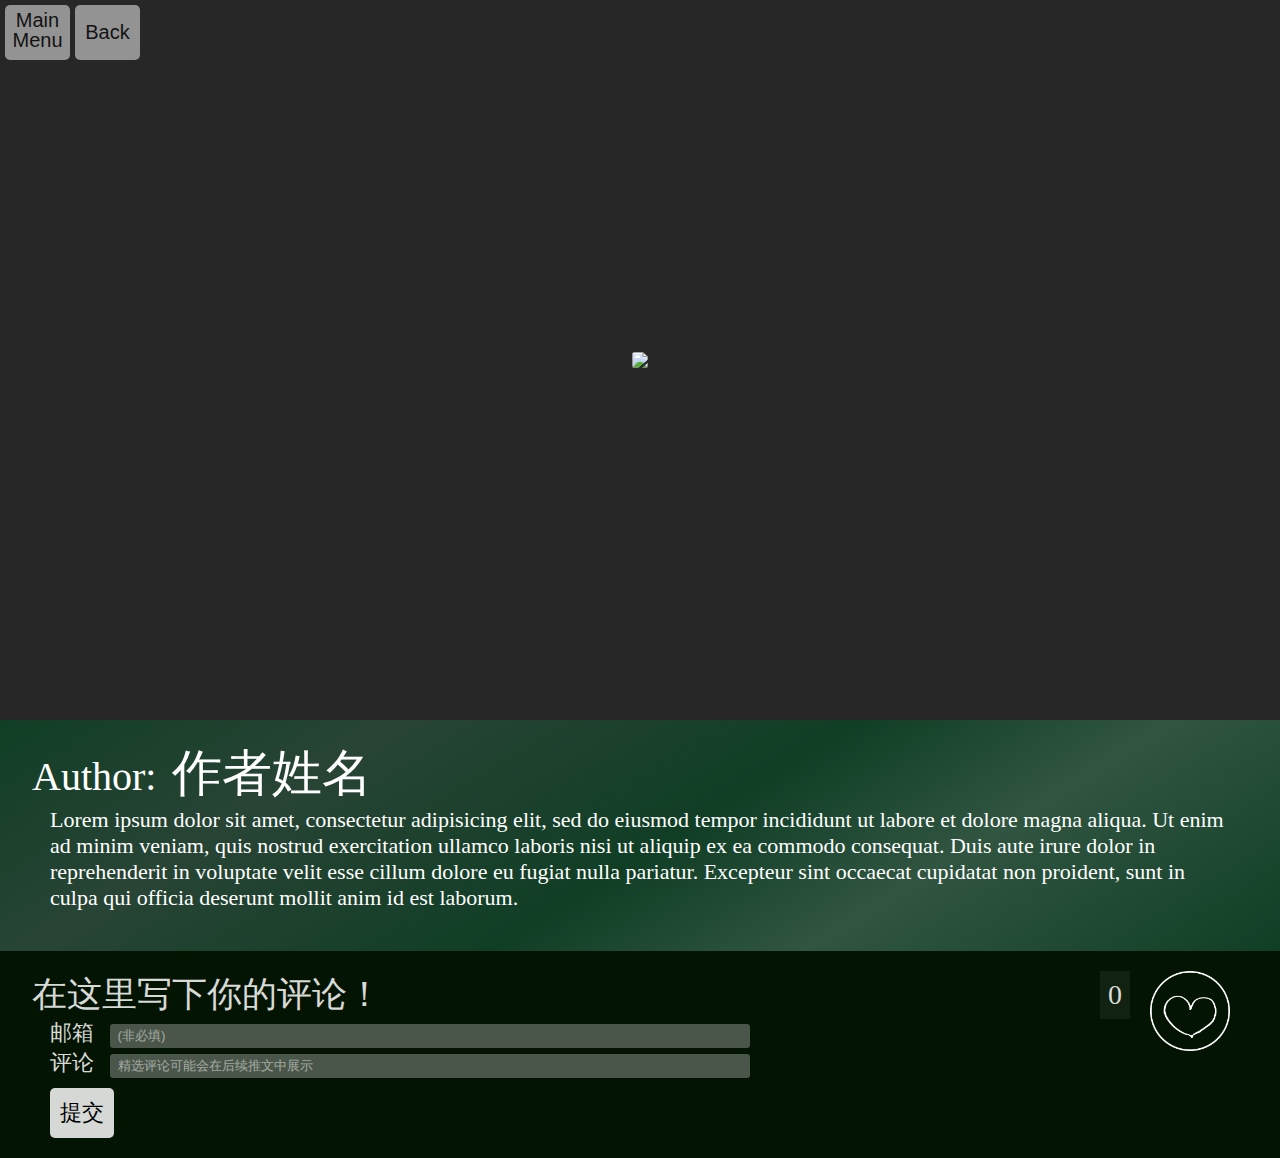
==== enlarge.html @ d38a52d0 "updates" ====
<html>
<head>
  <title> 窗-线上摄影展 OAO·Computerization </title>
  <meta http-equiv="Content-Type" content="text/html; charset=utf-8">
  <link rel="stylesheet" href="css/enlarge.css">
  <link rel="stylesheet" href="css/fonts.css">
</head>

<body>
    <div class="display">
      <div onclick="mainmenu()" class="back mainmenu"> Main Menu </div>
      <div onclick="back()" class="back"> Back </div>
      <div class="frame">
        <div class="imgCtn">
          <img
              id="bgImg" 
              class="bgImg"
              src="src/img/a/1.jpg"
          />
          <img
              id="dispImg"
              class="img"
              src="src/img/a/1.jpg"
          />
        </div>
      </div>
      <div class="Info">
        <span id="picName" class="font2"> 作者: </span>
        <span id="picAuthor" class="font1"> 作者姓名 </span><br />
        <span id="picText" class="font3">
          Lorem ipsum dolor sit amet, consectetur adipisicing elit, sed do eiusmod
          tempor incididunt ut labore et dolore magna aliqua. Ut enim ad minim
          veniam, quis nostrud exercitation ullamco laboris nisi ut aliquip ex ea
          commodo consequat. Duis aute irure dolor in reprehenderit in voluptate
          velit esse cillum dolore eu fugiat nulla pariatur. Excepteur sint
          occaecat cupidatat non proident, sunt in culpa qui officia deserunt
          mollit anim id est laborum.
        </span>
      </div>
    </div>
    <div class="interact">
        <div id="like" class="like">
          <img src="src/img/like.png" id="like-img-active" class="likeImg likeAct" style="display:none" alt="">
          <img src="src/img/unlike.png" id="like-img" class="likeImg likeDeact" style="display:block" alt="">
          <div id="num" class="likeNum">0</div>
        </div>   
        <form class="commentForm">
          <div class="commentTitle font2">在这里写下你的评论！</div>
          <p class="commentAlt font3"> 邮箱 <input type="text" placeholder="(非必填)" name="e-mail" id="e-mail" class="input"/> </p>
          <p class="commentAlt font3"> 评论 <input type="text" placeholder="精选评论可能会在后续推文中展示" id="comment" name="comment" class="input"/> </p>
        </form>
        <button onclick="addcontext()" class="submit font3">提交</button>
    </div>
</body>

<script src="js/ports.js" type="text/javascript"></script>
<script src="js/enlarge.js" type="text/javascript"></script>
<script>
  var zan = document.getElementById('like');
  var num = document.getElementById('num');
  var flag = 0;
  var isclick = true;
  dispLikes()
  zan.onclick = function() {
    if(isclick) {
      isclick = false;
      setTimeout(function(){isclick=true}, 5000)
      if (flag==0) {
          num.innerHTML++;
          document.getElementById("like-img").style.display="none";
          document.getElementById("like-img-active").style.display="block";
          document.getElementById("num").style.color="rgb(222, 95, 59)";
          flag++;
          addLikes()
      } else if (flag==1) {
          num.innerHTML--;
          document.getElementById("like-img").style.display="block";
          document.getElementById("like-img-active").style.display="none";
          document.getElementById("num").style.color="rgb(153, 154, 170)";
          flag--;
          cancelLikes()
      }
    }
    else if (isclick==false) {
      alert("点击过快！请稍后再试")
    }
  }
</script>


</html>
---- css/enlarge.css ----
* {
    margin: 0px;
    padding: 0px;
    box-sizing: border-box;
}
.imgCtn {
    position: relative;
    width: 100vw;
    height: 80vh;
    z-index: 1;
    overflow: hidden;
    background-color: rgb(39, 39, 39);
}
.bgImg {
    position: absolute;
    width: 100%;
    height: 100%;
    filter: blur(15px);
    transform: scale(1.1);
    opacity: 0.6;
    z-index: 2;
}
.img {
    display: inline-block;
    height: auto;
    max-width: 80%;
    max-height: 70%;
    z-index: 999;
    transition: all 0.1s ease;
    position: absolute;
    transform: translate(-50%,-50%);
    top: 50%;
    left: 50%;
    border-radius: 0.2vw;
}
.img:hover {
    cursor: zoom-in;
    transform: translate(-50%,-50%) scale(1.05);
    box-shadow: 0 0 50px 0 rgba(0, 0, 0, 0.411);
}
.img:active {
    position: fixed;
    max-width: 95vw;
    max-height: 95vh;
    z-index: 999;
    box-shadow: 0 0 100px 0 rgba(0, 0, 0, 0.616);
}
.Info {
    background-image: linear-gradient(148deg, 
        #103e25 0%, 
        #284435 24%, 
        #103e25 52%, 
        #305541 71%, 
        #103e25 100%);
    color: white;
    width: 100vw;

    padding: 20px 50px 40px 50px ;
    z-index: 5;
}
.font1 {
    font-family: STZhongsong;
    font-size: 50px;
    width: 20%;
    margin-right: 0px;
    margin-left: 12px;
}
.font2 {
    font-family: STFangsong;
    font-size: 40px;
    width: 80%;
    margin-left: -18px;
}
.font3 {
    font-family: STFangsong;
    font-size: 22px;
}

.interact {
    background-color: rgb(3, 20, 2);
    padding: 20px 50px;
    color: rgba(255, 255, 255, 0.842);
}
.interact .commentTitle {
    font-size: 35px;
}

.input {
    outline: none;
    border: none;
    background-color: rgba(255, 255, 255, 0.281);
    height: 24px;
    width: 50vw;
    padding-left: 8px;
    margin-left: 10px;
    border-radius: 3px;
    color: white;
}
.input:hover {
    background-color: rgba(255, 255, 255, 0.349)
}

.submit {
    outline: none;
    border: none;
    background-color: rgba(255, 255, 255, 0.836);
    margin-top: 10px;
    padding: 10px;
    border-radius: 5px;
    transition: all 0.1s ease-out;
}
.submit:hover {
    transform: scale(1.05);
    background-color: rgba(255, 255, 255, 0.925);
}
.submit:active {
    transform: scale(0.95);
    background-color: rgba(255, 255, 255, 0.925);
    opacity: 0.6;
}


.likeImg {
    width: 80px;
    float: right;
    transition: all 0.1s ease-out;
}
.likeImg:hover {
    transform: scale(1.05);
    opacity: 0.9;
}
.likeImg:active {
    transform: scale(0.85);
    opacity: 1;
}
  
.likeNum {
    float: right;
    margin-right: 20px;
    font-size: 28px;
    padding: 8px;
    background-color: rgba(240, 248, 255, 0.062);
}


::placeholder {
    color: rgba(255, 255, 255, 0.5);
}

.back {
    position: fixed;
    float: left;
    background-color: white;
    color: black;
    text-align: center;
    width: 65px;
    font-size: 20px;
    font-family: Geneva, Verdana, Tahoma, sans-serif;
    line-height: 45px;
    height: 55px;
    z-index: 200;
    border-radius: 5px;
    opacity: 0.5;
    margin: 5px;
    padding: 5px;
    left: 70px;
}
.back:hover {
    cursor: pointer;
    opacity: 0.8;
}
.back:active {
    opacity: 1;
    transform: scale(0.9);
}

.mainmenu {
    left: 0px;
    line-height: 20px;
}
---- css/fonts.css ----
::-webkit-scrollbar {
    display: none;
}

@font-face {
    font-family: STZhongsong;
    src: url('src/fonts/STZHONGS.TTF');
}
@font-face {
    font-family: FangSong;
    src: url('src/fonts/simfang.ttf');
}
@font-face {
    font-family: STFangsong;
    src: url('src/fonts/STFANGSO.TTF');
}
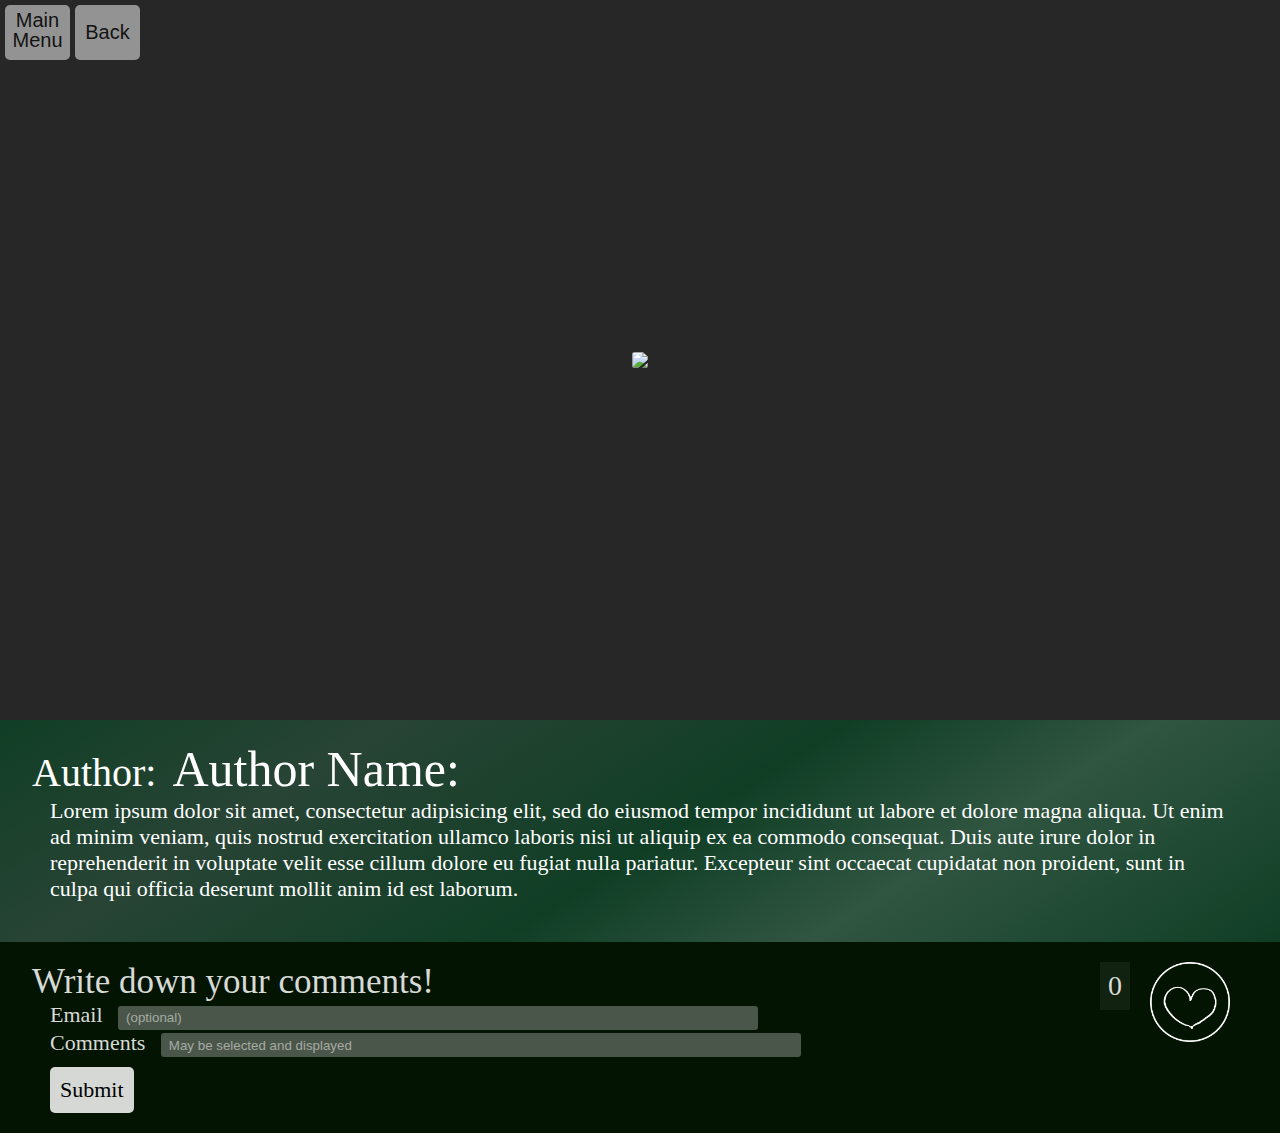
==== commit 93744f97: "Update v2" ====
--- a/enlarge.html
+++ b/enlarge.html
@@ -1,6 +1,6 @@
 <html>
 <head>
-  <title> 窗-线上摄影展 OAO·Computerization </title>
+  <title> Windows OAO·Computerization </title>
   <meta http-equiv="Content-Type" content="text/html; charset=utf-8">
   <link rel="stylesheet" href="css/enlarge.css">
   <link rel="stylesheet" href="css/fonts.css">
@@ -25,8 +25,8 @@
         </div>
       </div>
       <div class="Info">
-        <span id="picName" class="font2"> 作者: </span>
-        <span id="picAuthor" class="font1"> 作者姓名 </span><br />
+        <span id="picName" class="font2"> Author: </span>
+        <span id="picAuthor" class="font1"> Author Name: </span><br />
         <span id="picText" class="font3">
           Lorem ipsum dolor sit amet, consectetur adipisicing elit, sed do eiusmod
           tempor incididunt ut labore et dolore magna aliqua. Ut enim ad minim
@@ -45,11 +45,11 @@
           <div id="num" class="likeNum">0</div>
         </div>   
         <form class="commentForm">
-          <div class="commentTitle font2">在这里写下你的评论！</div>
-          <p class="commentAlt font3"> 邮箱 <input type="text" placeholder="(非必填)" name="e-mail" id="e-mail" class="input"/> </p>
-          <p class="commentAlt font3"> 评论 <input type="text" placeholder="精选评论可能会在后续推文中展示" id="comment" name="comment" class="input"/> </p>
+          <div class="commentTitle font2">Write down your comments!</div>
+          <p class="commentAlt font3"> Email <input type="text" placeholder="(optional)" name="e-mail" id="e-mail" class="input"/> </p>
+          <p class="commentAlt font3"> Comments <input type="text" placeholder="May be selected and displayed" id="comment" name="comment" class="input"/> </p>
         </form>
-        <button onclick="addcontext()" class="submit font3">提交</button>
+        <button onclick="addcontext()" class="submit font3">Submit</button>
     </div>
 </body>
 
@@ -82,7 +82,7 @@
       }
     }
     else if (isclick==false) {
-      alert("点击过快！请稍后再试")
+      alert("Too quick! Try again later!")
     }
   }
 </script>
--- a/css/fonts.css
+++ b/css/fonts.css
@@ -1,4 +1,4 @@
-::-webkit-scrollbar {
+/* ::-webkit-scrollbar {
     display: none;
 }
 
@@ -13,4 +13,4 @@
 @font-face {
     font-family: STFangsong;
     src: url('src/fonts/STFANGSO.TTF');
-}+} */